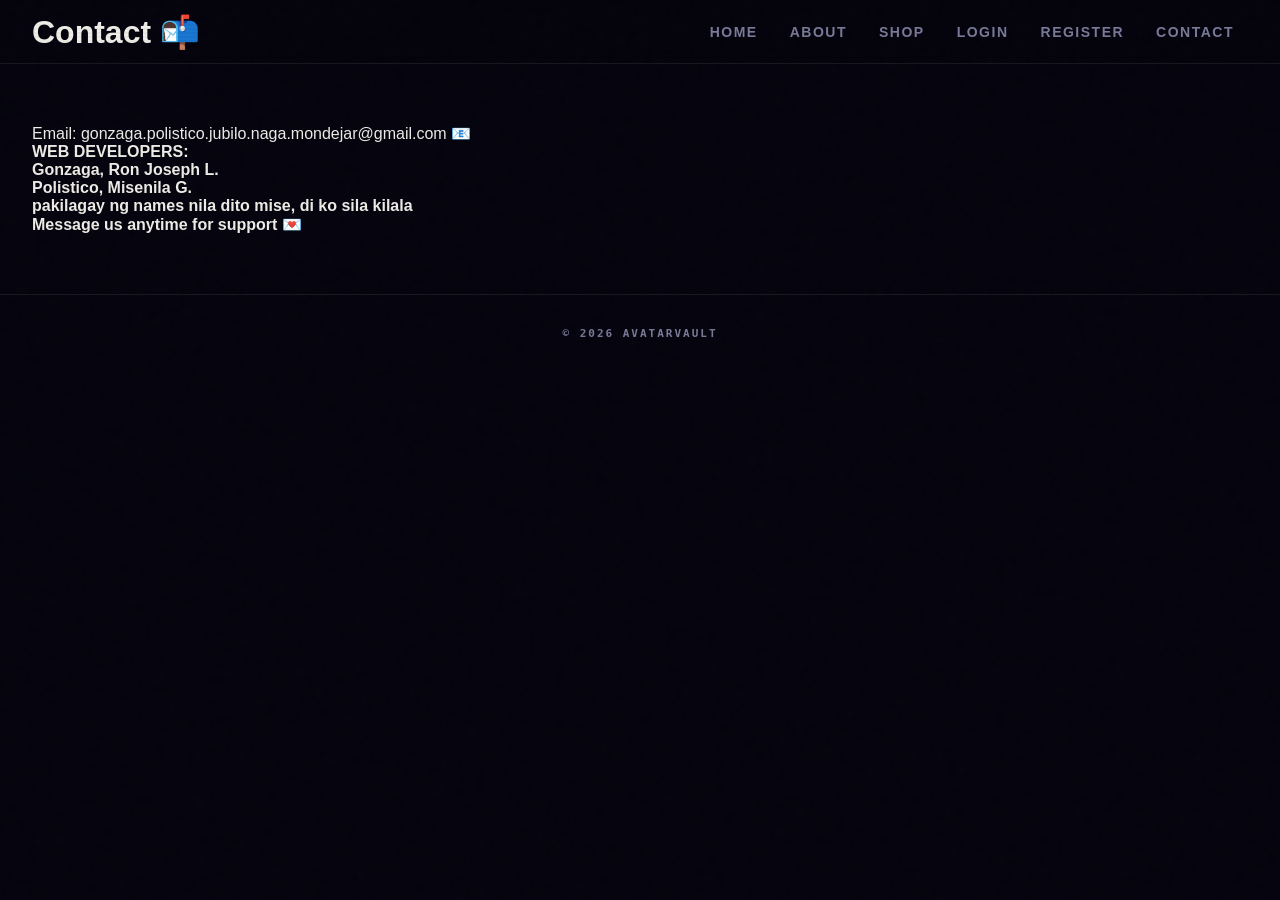
==== contact.html @ 490797a2 "Add files via upload" ====
<!DOCTYPE html>
<html>
<head>
    <title>Contact - AvatarVault</title>
    <link rel="stylesheet" href="style.css">
</head>
<body>
<header>
    <h1>Contact 📬</h1>
    <nav>
        <a href="index.html">Home</a>
        <a href="about.html">About</a>
        <a href="shop.html">Shop</a>
        <a href="login.html">Login</a>
        <a href="register.html">Register</a>
        <a href="contact.html">Contact</a>
    </nav>
</header>

<div class="container">
    <p>Email: gonzaga.polistico.jubilo.naga.mondejar@gmail.com 📧</p>
    <p><b> WEB DEVELOPERS: </p>
    <P>Gonzaga, Ron Joseph L.</p>
    <p>Polistico, Misenila G.</p>
    <p>pakilagay ng names nila dito mise, di ko sila kilala</p>


    <p>Message us anytime for support 💌</p>
</div>

<footer>© 2026 AvatarVault</footer>
</body>
</html>
---- style.css ----
:root {
    --bg-dark: #05040e;
    --bg-mid: #0c0a1e;
    --card-bg: rgba(255, 255, 255, 0.04);
    --card-bg-hover: rgba(255, 255, 255, 0.07);
    --border-color: rgba(255, 255, 255, 0.08);
    --border-active: rgba(0, 136, 255, 0.5);
    --blue-main: #0088ff;
    --blue-dark: #0044cc;
    --cyan-light: #00d4ff;
    --text-main: #f0eee8;
    --text-muted: #7a7a9a;
    --font-title: 'Bebas Neue', sans-serif;
    --font-body: 'Rajdhani', sans-serif;
    --font-mono: 'Space Mono', monospace;
}

*, *::before, *::after {
    margin: 0;
    padding: 0;
    box-sizing: border-box;
}

html {
    scroll-behavior: smooth;
}

body {
    font-family: var(--font-body);
    background: var(--bg-dark);
    color: var(--text-main);
    min-height: 100vh;
    overflow-x: hidden;
}

body::before {
    content: '';
    position: fixed;
    inset: 0;
    background: repeating-linear-gradient(
        0deg,
        transparent,
        transparent 2px,
        rgba(0, 0, 0, 0.03) 2px,
        rgba(0, 0, 0, 0.03) 4px
    );
    pointer-events: none;
    z-index: 9999;
}

body::after {
    content: '';
    position: fixed;
    inset: -50%;
    width: 200%;
    height: 200%;
    background-image: url("data:image/svg+xml,%3Csvg viewBox='0 0 200 200' xmlns='http://www.w3.org/2000/svg'%3E%3Cfilter id='n'%3E%3CfeTurbulence type='fractalNoise' baseFrequency='0.9' numOctaves='4' stitchTiles='stitch'/%3E%3C/filter%3E%3Crect width='100%25' height='100%25' filter='url(%23n)' opacity='0.04'/%3E%3C/svg%3E");
    pointer-events: none;
    z-index: 9998;
    opacity: 0.4;
    animation: grain 8s steps(10) infinite;
}

@keyframes grain {
    0%, 100% { transform: translate(0, 0); }
    10% { transform: translate(-2%, -3%); }
    30% { transform: translate(3%, -1%); }
    50% { transform: translate(-1%, 2%); }
    70% { transform: translate(2%, 3%); }
    90% { transform: translate(-3%, 1%); }
}

header {
    position: sticky;
    top: 0;
    z-index: 1000;
    background: rgba(5, 4, 14, 0.85);
    backdrop-filter: blur(20px);
    border-bottom: 1px solid var(--border-color);
    padding: 0 32px;
    display: flex;
    align-items: center;
    justify-content: space-between;
    height: 64px;
}

.logo {
    font-family: var(--font-title);
    font-size: 28px;
    letter-spacing: 3px;
    color: #00d4ff;
    text-shadow: 0 0 20px rgba(0, 136, 255, 0.4), 0 0 60px rgba(0, 136, 255, 0.1);
    cursor: pointer;
}

nav {
    display: flex;
    gap: 4px;
}

nav a {
    font-family: var(--font-body);
    font-size: 14px;
    font-weight: 600;
    letter-spacing: 1.5px;
    text-transform: uppercase;
    color: var(--text-muted);
    text-decoration: none;
    padding: 8px 14px;
    border-radius: 6px;
    cursor: pointer;
    transition: color 0.2s, background 0.2s;
    border: none;
    background: none;
}

nav a:hover {
    color: var(--text-main);
    background: var(--card-bg-hover);
}

nav a.active {
    color: #00d4ff;
}

.page {
    display: none;
    animation: fadeIn 0.3s ease;
}

.page.active {
    display: block;
}

@keyframes fadeIn {
    from {
        opacity: 0;
        transform: translateY(8px);
    }
    to {
        opacity: 1;
        transform: translateY(0);
    }
}

.hero {
    position: relative;
    min-height: calc(100vh - 64px);
    display: flex;
    flex-direction: column;
    align-items: center;
    justify-content: center;
    text-align: center;
    padding: 60px 24px;
    overflow: hidden;
}

.hero-bg {
    position: absolute;
    inset: 0;
    background:
        radial-gradient(ellipse 60% 50% at 50% 30%, rgba(0, 100, 255, 0.15) 0%, transparent 70%),
        radial-gradient(ellipse 40% 40% at 80% 80%, rgba(0, 212, 255, 0.08) 0%, transparent 60%),
        radial-gradient(ellipse 30% 30% at 20% 70%, rgba(0, 180, 255, 0.08) 0%, transparent 60%);
}

.hero-grid {
    position: absolute;
    inset: 0;
    background-image:
        linear-gradient(rgba(255, 255, 255, 0.03) 1px, transparent 1px),
        linear-gradient(90deg, rgba(255, 255, 255, 0.03) 1px, transparent 1px);
    background-size: 60px 60px;
    mask-image: radial-gradient(ellipse at center, black 40%, transparent 80%);
}

.hero-eyebrow {
    font-family: var(--font-mono);
    font-size: 11px;
    letter-spacing: 4px;
    text-transform: uppercase;
    color: #00d4ff;
    margin-bottom: 24px;
    position: relative;
}

.hero h1 {
    font-family: var(--font-title);
    font-size: clamp(72px, 12vw, 160px);
    line-height: 0.9;
    letter-spacing: 4px;
    position: relative;
    background: linear-gradient(135deg, #00d4ff 0%, #ffffff 50%, #0088ff 100%);
    -webkit-background-clip: text;
    -webkit-text-fill-color: transparent;
    background-clip: text;
    filter: drop-shadow(0 0 40px rgba(0, 136, 255, 0.3));
}

.hero-sub {
    font-size: 18px;
    font-weight: 500;
    color: var(--text-muted);
    margin-top: 20px;
    max-width: 440px;
    line-height: 1.6;
    position: relative;
}

.hero-actions {
    display: flex;
    gap: 16px;
    margin-top: 40px;
    position: relative;
}

.btn-primary {
    font-family: var(--font-title);
    font-size: 18px;
    letter-spacing: 2px;
    padding: 14px 36px;
    background: linear-gradient(135deg, #0088ff, #0044cc);
    color: white;
    border: none;
    border-radius: 4px;
    cursor: pointer;
    transition: transform 0.15s, box-shadow 0.15s;
    box-shadow: 0 4px 20px rgba(0, 136, 255, 0.4);
}

.btn-primary:hover {
    transform: translateY(-2px);
    box-shadow: 0 8px 30px rgba(0, 136, 255, 0.6);
}

.btn-ghost {
    font-family: var(--font-title);
    font-size: 18px;
    letter-spacing: 2px;
    padding: 14px 36px;
    background: transparent;
    color: var(--text-main);
    border: 1px solid var(--border-color);
    border-radius: 4px;
    cursor: pointer;
    transition: border-color 0.2s, background 0.2s;
}

.btn-ghost:hover {
    border-color: var(--blue-main);
    background: var(--card-bg);
}

.stats-bar {
    display: flex;
    justify-content: center;
    gap: 60px;
    margin-top: 64px;
    position: relative;
}

.stat {
    text-align: center;
}

.stat-num {
    font-family: var(--font-title);
    font-size: 36px;
    color: #00d4ff;
    letter-spacing: 2px;
}

.stat-label {
    font-size: 11px;
    font-weight: 600;
    letter-spacing: 2px;
    text-transform: uppercase;
    color: var(--text-muted);
    margin-top: 4px;
}

.container {
    max-width: 1320px;
    margin: 0 auto;
    padding: 60px 32px;
}

.section-header {
    display: flex;
    align-items: baseline;
    gap: 20px;
    margin-bottom: 40px;
    border-bottom: 1px solid var(--border-color);
    padding-bottom: 20px;
}

.section-title {
    font-family: var(--font-title);
    font-size: 48px;
    letter-spacing: 3px;
    background: linear-gradient(90deg, #0088ff, #00d4ff);
    -webkit-background-clip: text;
    -webkit-text-fill-color: transparent;
    background-clip: text;
}

.section-count {
    font-family: var(--font-mono);
    font-size: 12px;
    color: var(--text-muted);
    letter-spacing: 1px;
}

.shop-grid {
    display: grid;
    grid-template-columns: repeat(4, 1fr);
    gap: 20px;
}

@media (max-width: 900px) {
    .shop-grid {
        grid-template-columns: repeat(2, 1fr);
    }
}

@media (max-width: 500px) {
    .shop-grid {
        grid-template-columns: 1fr;
    }
}

.shop-cat {
    position: relative;
    background: var(--card-bg);
    border: 1px solid var(--border-color);
    border-radius: 12px;
    padding: 40px 24px 32px;
    cursor: pointer;
    overflow: hidden;
    transition: border-color 0.3s, transform 0.2s;
    text-align: center;
}

.shop-cat::before {
    content: '';
    position: absolute;
    inset: 0;
    background: radial-gradient(ellipse at 50% 0%, var(--accent-color, rgba(0, 136, 255, 0.15)) 0%, transparent 60%);
    opacity: 0;
    transition: opacity 0.3s;
}

.shop-cat:hover {
    border-color: #0088ff;
    transform: translateY(-4px);
}

.shop-cat:hover::before {
    opacity: 1;
}

.shop-cat-icon {
    font-size: 56px;
    margin-bottom: 16px;
    display: block;
}

.shop-cat-name {
    font-family: var(--font-title);
    font-size: 28px;
    letter-spacing: 2px;
    margin-bottom: 6px;
}

.shop-cat-count {
    font-family: var(--font-mono);
    font-size: 11px;
    color: var(--text-muted);
    letter-spacing: 1px;
}

.shop-cat-arrow {
    display: inline-block;
    margin-top: 20px;
    font-size: 13px;
    font-weight: 700;
    letter-spacing: 2px;
    color: #00d4ff;
    text-transform: uppercase;
}

.items-grid {
    display: grid;
    grid-template-columns: repeat(auto-fill, minmax(200px, 1fr));
    gap: 16px;
}

.card {
    background: var(--card-bg);
    border: 1px solid var(--border-color);
    border-radius: 12px;
    overflow: hidden;
    cursor: pointer;
    transition: border-color 0.25s, transform 0.2s, box-shadow 0.25s;
    display: flex;
    flex-direction: column;
}

.card:hover {
    border-color: var(--border-active);
    transform: translateY(-6px);
    box-shadow: 0 16px 40px rgba(0, 0, 0, 0.5), 0 0 20px rgba(0, 136, 255, 0.15);
}

.card-img-wrap {
    background: radial-gradient(ellipse at center, rgba(255, 255, 255, 0.05), transparent 70%);
    display: flex;
    align-items: center;
    justify-content: center;
    aspect-ratio: 1;
    padding: 12px;
    overflow: hidden;
}

.card-img-wrap img {
    width: 100%;
    height: 100%;
    object-fit: contain;
    transition: transform 0.3s;
}

.card:hover .card-img-wrap img {
    transform: scale(1.08);
}

.card-body {
    padding: 12px 14px 14px;
    flex: 1;
    display: flex;
    flex-direction: column;
    gap: 10px;
}

.card-body h4 {
    font-size: 13px;
    font-weight: 600;
    letter-spacing: 0.5px;
    line-height: 1.3;
    color: var(--text-main);
}

.card-footer {
    display: flex;
    align-items: center;
    justify-content: space-between;
    gap: 6px;
    margin-top: auto;
    flex-wrap: wrap;
}

.price {
    font-family: var(--font-title);
    font-size: 18px;
    letter-spacing: 1px;
    color: #00d4ff;
}

.timer {
    font-family: var(--font-mono);
    font-size: 10px;
    color: #ff6b6b;
    letter-spacing: 1px;
    width: 100%;
}

.buy-btn {
    font-size: 12px;
    font-weight: 700;
    letter-spacing: 1px;
    text-transform: uppercase;
    padding: 7px 14px;
    background: linear-gradient(135deg, #0088ff, #0044cc);
    color: white;
    border: none;
    border-radius: 4px;
    cursor: pointer;
    transition: opacity 0.2s, transform 0.15s;
    white-space: nowrap;
}

.buy-btn:hover {
    opacity: 0.85;
    transform: scale(1.03);
}

.back-wrap {
    padding: 24px 32px 0;
    max-width: 1320px;
    margin: 0 auto;
}

.back-link {
    font-family: var(--font-mono);
    font-size: 12px;
    letter-spacing: 1.5px;
    text-transform: uppercase;
    color: var(--text-muted);
    cursor: pointer;
    transition: color 0.2s;
    display: inline-flex;
    align-items: center;
    gap: 8px;
    border: none;
    background: none;
}

.back-link:hover {
    color: #00d4ff;
}

.about-wrap {
    max-width: 780px;
    margin: 0 auto;
    padding: 80px 32px;
}

.about-wrap h2 {
    font-family: var(--font-title);
    font-size: 64px;
    letter-spacing: 4px;
    background: linear-gradient(90deg, #0088ff, #00d4ff);
    -webkit-background-clip: text;
    -webkit-text-fill-color: transparent;
    background-clip: text;
    margin-bottom: 32px;
}

.about-wrap p {
    font-size: 17px;
    line-height: 1.8;
    color: rgba(240, 238, 232, 0.75);
    margin-bottom: 20px;
}

.tag-row {
    display: flex;
    gap: 10px;
    flex-wrap: wrap;
    margin-top: 32px;
}

.tag {
    font-family: var(--font-mono);
    font-size: 11px;
    letter-spacing: 1px;
    padding: 6px 14px;
    border: 1px solid var(--border-color);
    border-radius: 999px;
    color: var(--text-muted);
}

.form-wrap {
    max-width: 420px;
    margin: 0 auto;
    padding: 80px 32px;
    text-align: center;
}

.form-wrap h2 {
    font-family: var(--font-title);
    font-size: 52px;
    letter-spacing: 4px;
    color: #0088ff;
    margin-bottom: 8px;
}

.form-wrap p {
    font-size: 14px;
    color: var(--text-muted);
    margin-bottom: 36px;
}

.form-field {
    margin-bottom: 14px;
    text-align: left;
}

.form-field label {
    display: block;
    font-size: 11px;
    font-weight: 700;
    letter-spacing: 2px;
    text-transform: uppercase;
    color: var(--text-muted);
    margin-bottom: 6px;
}

.form-field input {
    width: 100%;
    padding: 12px 16px;
    background: var(--card-bg);
    border: 1px solid var(--border-color);
    border-radius: 6px;
    color: var(--text-main);
    font-family: var(--font-body);
    font-size: 15px;
    outline: none;
    transition: border-color 0.2s;
}

.form-field input:focus {
    border-color: #0088ff;
}

.contact-wrap {
    max-width: 680px;
    margin: 0 auto;
    padding: 80px 32px;
}

.contact-wrap h2 {
    font-family: var(--font-title);
    font-size: 64px;
    letter-spacing: 4px;
    background: linear-gradient(90deg, #00d4ff, #ffffff);
    -webkit-background-clip: text;
    -webkit-text-fill-color: transparent;
    background-clip: text;
    margin-bottom: 40px;
}

.contact-card {
    background: var(--card-bg);
    border: 1px solid var(--border-color);
    border-radius: 12px;
    padding: 28px 32px;
    margin-bottom: 16px;
}

.contact-card h4 {
    font-family: var(--font-mono);
    font-size: 11px;
    letter-spacing: 2px;
    text-transform: uppercase;
    color: var(--text-muted);
    margin-bottom: 12px;
}

.contact-card p {
    font-size: 16px;
    font-weight: 600;
    color: var(--text-main);
    line-height: 1.8;
}

.contact-card a {
    color: #00d4ff;
    text-decoration: none;
}

footer {
    border-top: 1px solid var(--border-color);
    padding: 32px;
    text-align: center;
    font-family: var(--font-mono);
    font-size: 11px;
    letter-spacing: 2px;
    color: var(--text-muted);
    text-transform: uppercase;
}

@keyframes pulse-blue {
    0%, 100% { box-shadow: 0 0 0 0 rgba(0, 136, 255, 0); }
    50% { box-shadow: 0 0 0 6px rgba(0, 136, 255, 0.2); }
}

.card.limited-card {
    animation: pulse-blue 2.5s ease-in-out infinite;
}

::-webkit-scrollbar {
    width: 6px;
}

::-webkit-scrollbar-track {
    background: var(--bg-dark);
}

::-webkit-scrollbar-thumb {
    background: var(--border-color);
    border-radius: 3px;
}

::-webkit-scrollbar-thumb:hover {
    background: #0088ff;
}

body.purple {
    --bg-dark: #0a0514;
    --bg-mid: #120a1e;
    --card-bg: rgba(180, 100, 255, 0.05);
    --card-bg-hover: rgba(180, 100, 255, 0.09);
    --border-color: rgba(180, 100, 255, 0.12);
    --border-active: rgba(160, 80, 255, 0.6);
}

body.purple .logo {
    color: #c084fc;
    text-shadow: 0 0 20px rgba(192, 132, 252, 0.5), 0 0 60px rgba(192, 132, 252, 0.15);
}

body.purple nav a.active {
    color: #c084fc;
}

body.purple .hero-bg {
    background:
        radial-gradient(ellipse 60% 50% at 50% 30%, rgba(140, 60, 255, 0.18) 0%, transparent 70%),
        radial-gradient(ellipse 40% 40% at 80% 80%, rgba(220, 100, 255, 0.1) 0%, transparent 60%),
        radial-gradient(ellipse 30% 30% at 20% 70%, rgba(180, 80, 255, 0.08) 0%, transparent 60%);
}

body.purple .hero h1 {
    background: linear-gradient(135deg, #c084fc 0%, #fff 50%, #a855f7 100%);
    -webkit-background-clip: text;
    background-clip: text;
    filter: drop-shadow(0 0 40px rgba(168, 85, 247, 0.4));
}

body.purple .hero-eyebrow {
    color: #c084fc;
}

body.purple .btn-primary {
    background: linear-gradient(135deg, #9333ea, #6d28d9);
    box-shadow: 0 4px 20px rgba(147, 51, 234, 0.4);
}

body.purple .btn-primary:hover {
    box-shadow: 0 8px 30px rgba(147, 51, 234, 0.6);
}

body.purple .section-title {
    background: linear-gradient(90deg, #a855f7, #e879f9);
    -webkit-background-clip: text;
    background-clip: text;
}

body.purple .stat-num {
    color: #c084fc;
}

body.purple .price {
    color: #c084fc;
}

body.purple .buy-btn {
    background: linear-gradient(135deg, #9333ea, #6d28d9);
}

body.purple .popup-buy {
    background: linear-gradient(135deg, #9333ea, #6d28d9);
    box-shadow: 0 4px 20px rgba(147, 51, 234, 0.3);
}

body.purple .popup-buy:hover {
    box-shadow: 0 8px 28px rgba(147, 51, 234, 0.5);
}

body.purple .popup-preview {
    background: radial-gradient(ellipse at 50% 40%, rgba(140, 60, 255, 0.2) 0%, rgba(0, 0, 0, 0) 70%), #0e0a1a;
}

body.purple .popup-preview img {
    filter: drop-shadow(0 8px 24px rgba(140, 60, 255, 0.4));
}

body.purple .popup {
    border-color: rgba(160, 80, 255, 0.3);
    box-shadow: 0 24px 80px rgba(0, 0, 0, 0.8), 0 0 40px rgba(140, 60, 255, 0.15);
}

body.purple .popup-badge {
    border-color: rgba(200, 100, 255, 0.4);
    color: #c084fc;
    background: rgba(180, 80, 255, 0.1);
}

body.purple .popup-category {
    color: #a855f7;
}

body.purple .popup-stat-val {
    color: #c084fc;
}

body.purple .shop-cat:hover {
    border-color: #9333ea;
}

body.purple .shop-cat-arrow {
    color: #c084fc;
}

body.purple .card:hover {
    border-color: rgba(160, 80, 255, 0.6);
    box-shadow: 0 16px 40px rgba(0, 0, 0, 0.5), 0 0 20px rgba(160, 80, 255, 0.15);
}

body.purple ::-webkit-scrollbar-thumb:hover {
    background: #9333ea;
}

body.purple .back-link:hover {
    color: #c084fc;
}

body.purple .form-field input:focus {
    border-color: #9333ea;
}

body.purple .contact-wrap h2 {
    background: linear-gradient(90deg, #c084fc, #fff);
    -webkit-background-clip: text;
    background-clip: text;
}

body.purple .about-wrap h2 {
    background: linear-gradient(90deg, #a855f7, #e879f9);
    -webkit-background-clip: text;
    background-clip: text;
}

body.purple .form-wrap h2 {
    color: #a855f7;
}

body.purple .hero-grid {
    background-image:
        linear-gradient(rgba(180, 100, 255, 0.04) 1px, transparent 1px),
        linear-gradient(90deg, rgba(180, 100, 255, 0.04) 1px, transparent 1px);
}

.theme-toggle {
    display: flex;
    align-items: center;
    gap: 8px;
    background: rgba(255, 255, 255, 0.05);
    border: 1px solid rgba(255, 255, 255, 0.1);
    border-radius: 999px;
    padding: 6px 14px 6px 8px;
    cursor: pointer;
    transition: border-color 0.2s, background 0.2s;
    color: var(--text-main);
    font-family: 'Space Mono', monospace;
    font-size: 10px;
    letter-spacing: 1px;
    text-transform: uppercase;
    white-space: nowrap;
}

.theme-toggle:hover {
    border-color: rgba(255, 255, 255, 0.25);
    background: rgba(255, 255, 255, 0.08);
}

.toggle-track {
    width: 36px;
    height: 20px;
    border-radius: 999px;
    background: linear-gradient(135deg, #0088ff, #0044cc);
    position: relative;
    transition: background 0.3s;
    flex-shrink: 0;
}

body.purple .toggle-track {
    background: linear-gradient(135deg, #9333ea, #6d28d9);
}

.toggle-thumb {
    position: absolute;
    top: 3px;
    left: 3px;
    width: 14px;
    height: 14px;
    border-radius: 50%;
    background: white;
    transition: transform 0.3s cubic-bezier(0.34, 1.56, 0.64, 1);
    box-shadow: 0 1px 4px rgba(0, 0, 0, 0.3);
}

body.purple .toggle-thumb {
    transform: translateX(16px);
}

.overlay {
    display: none;
    position: fixed;
    inset: 0;
    background: rgba(0, 0, 0, 0.75);
    z-index: 2000;
    align-items: center;
    justify-content: center;
    backdrop-filter: blur(6px);
    animation: overlayIn 0.15s ease;
}

.overlay.open {
    display: flex;
}

@keyframes overlayIn {
    from { opacity: 0; }
    to { opacity: 1; }
}

.popup {
    background: #0a0d1a;
    border: 1px solid rgba(0, 136, 255, 0.3);
    border-radius: 16px;
    width: min(480px, 92vw);
    overflow: hidden;
    box-shadow: 0 24px 80px rgba(0, 0, 0, 0.8), 0 0 40px rgba(0, 100, 255, 0.12);
    animation: popupIn 0.2s cubic-bezier(0.34, 1.56, 0.64, 1);
    position: relative;
}

@keyframes popupIn {
    from {
        opacity: 0;
        transform: scale(0.88) translateY(16px);
    }
    to {
        opacity: 1;
        transform: scale(1) translateY(0);
    }
}

.popup-close {
    position: absolute;
    top: 14px;
    right: 14px;
    width: 32px;
    height: 32px;
    background: rgba(255, 255, 255, 0.06);
    border: 1px solid rgba(255, 255, 255, 0.1);
    border-radius: 50%;
    color: #aaa;
    font-size: 16px;
    cursor: pointer;
    display: flex;
    align-items: center;
    justify-content: center;
    transition: background 0.15s, color 0.15s;
    z-index: 10;
}

.popup-close:hover {
    background: rgba(255, 45, 85, 0.2);
    color: #ff6b6b;
}

.popup-preview {
    background: radial-gradient(ellipse at 50% 40%, rgba(0, 120, 255, 0.18) 0%, transparent 70%), #0d1020;
    display: flex;
    align-items: center;
    justify-content: center;
    padding: 32px;
    position: relative;
}

.popup-preview img {
    width: 200px;
    height: 200px;
    object-fit: contain;
    filter: drop-shadow(0 8px 24px rgba(0, 100, 255, 0.3));
    animation: floatItem 3s ease-in-out infinite;
}

@keyframes floatItem {
    0%, 100% { transform: translateY(0) rotate(-1deg); }
    50% { transform: translateY(-10px) rotate(1deg); }
}

.popup-badge {
    position: absolute;
    top: 14px;
    left: 14px;
    font-family: 'Space Mono', monospace;
    font-size: 10px;
    letter-spacing: 1.5px;
    text-transform: uppercase;
    padding: 4px 10px;
    border-radius: 999px;
    border: 1px solid rgba(0, 212, 255, 0.3);
    color: #00d4ff;
    background: rgba(0, 212, 255, 0.08);
}

.popup-badge.limited {
    border-color: rgba(255, 100, 100, 0.4);
    color: #ff8080;
    background: rgba(255, 60, 60, 0.08);
}

.popup-body {
    padding: 20px 24px 24px;
}

.popup-category {
    font-family: 'Space Mono', monospace;
    font-size: 10px;
    letter-spacing: 2px;
    text-transform: uppercase;
    color: #0088ff;
    margin-bottom: 6px;
}

.popup-name {
    font-family: 'Bebas Neue', sans-serif;
    font-size: 32px;
    letter-spacing: 2px;
    line-height: 1;
    color: #f0eee8;
    margin-bottom: 16px;
}

.popup-stats {
    display: flex;
    gap: 16px;
    margin-bottom: 20px;
    flex-wrap: wrap;
}

.popup-stat {
    background: rgba(255, 255, 255, 0.04);
    border: 1px solid rgba(255, 255, 255, 0.07);
    border-radius: 8px;
    padding: 10px 16px;
    flex: 1;
    min-width: 90px;
    text-align: center;
}

.popup-stat-label {
    font-family: 'Space Mono', monospace;
    font-size: 9px;
    letter-spacing: 1.5px;
    text-transform: uppercase;
    color: #5a5a7a;
    margin-bottom: 4px;
}

.popup-stat-val {
    font-family: 'Bebas Neue', sans-serif;
    font-size: 22px;
    letter-spacing: 1px;
    color: #00d4ff;
}

.popup-stat-val.price-val {
    color: #00cc66;
}

.popup-desc {
    font-size: 14px;
    color: rgba(240, 238, 232, 0.5);
    line-height: 1.6;
    margin-bottom: 20px;
}

.popup-timer {
    display: flex;
    align-items: center;
    gap: 8px;
    background: rgba(255, 80, 80, 0.08);
    border: 1px solid rgba(255, 80, 80, 0.2);
    border-radius: 8px;
    padding: 10px 14px;
    margin-bottom: 16px;
    font-family: 'Space Mono', monospace;
    font-size: 12px;
    color: #ff8080;
    letter-spacing: 1px;
}

.popup-actions {
    display: flex;
    gap: 10px;
}

.popup-buy {
    flex: 1;
    padding: 14px;
    background: linear-gradient(135deg, #0088ff, #0044cc);
    color: white;
    font-family: 'Bebas Neue', sans-serif;
    font-size: 20px;
    letter-spacing: 2px;
    border: none;
    border-radius: 8px;
    cursor: pointer;
    transition: opacity 0.2s, transform 0.15s, box-shadow 0.2s;
    box-shadow: 0 4px 20px rgba(0, 136, 255, 0.3);
}

.popup-buy:hover {
    opacity: 0.9;
    transform: translateY(-2px);
    box-shadow: 0 8px 28px rgba(0, 136, 255, 0.5);
}

.popup-buy:active {
    transform: scale(0.97);
}

.popup-buy.bought {
    background: linear-gradient(135deg, #22c55e, #16a34a);
    box-shadow: 0 4px 20px rgba(34, 197, 94, 0.3);
}

.popup-wishlist {
    width: 48px;
    background: rgba(255, 255, 255, 0.05);
    border: 1px solid rgba(255, 255, 255, 0.1);
    border-radius: 8px;
    color: #666;
    font-size: 18px;
    cursor: pointer;
    transition: background 0.2s, color 0.2s, border-color 0.2s;
    display: flex;
    align-items: center;
    justify-content: center;
}

.popup-wishlist:hover {
    background: rgba(255, 80, 120, 0.1);
    color: #ff6b8a;
    border-color: rgba(255, 80, 120, 0.3);
}

.popup-wishlist.wishlisted {
    color: #ff6b8a;
    border-color: rgba(255, 80, 120, 0.4);
    background: rgba(255, 80, 120, 0.1);
}

.btn-full {
    width: 100%;
    margin-top: 8px;
}

.popup-type-val {
    font-size: 16px;
    padding-top: 3px;
}

/* announce bar */
.announce-bar {
    background: linear-gradient(90deg, #0044cc, #0066ff);
    color: white;
    text-align: center;
    padding: 10px 20px;
    font-family: var(--font-mono);
    font-size: 11px;
    letter-spacing: 1px;
    display: flex;
    align-items: center;
    justify-content: center;
    gap: 4px;
    position: relative;
    z-index: 999;
}

body.purple .announce-bar {
    background: linear-gradient(90deg, #6d28d9, #9333ea);
}

/* page loader */
.page-loader {
    position: fixed;
    top: 0;
    left: 0;
    width: 0%;
    height: 3px;
    background: linear-gradient(90deg, #0088ff, #00d4ff);
    z-index: 9997;
    transition: width 0.4s ease;
    opacity: 0;
}

.page-loader.visible {
    width: 100%;
    opacity: 1;
}

body.purple .page-loader {
    background: linear-gradient(90deg, #9333ea, #c084fc);
}

/* wip badge */
.wip-badge {
    background: rgba(255, 180, 0, 0.12);
    border: 1px solid rgba(255, 180, 0, 0.3);
    color: #fbbf24;
    padding: 2px 8px;
    border-radius: 4px;
    font-size: 10px;
    letter-spacing: 0.5px;
}

/* page credit */
.page-credit {
    font-family: var(--font-mono);
    font-size: 10px;
    color: var(--text-muted);
    letter-spacing: 1px;
    margin-bottom: 20px !important;
    opacity: 0.6;
}

/* item badges */
.item-badge {
    position: absolute;
    top: 10px;
    left: 10px;
    font-family: var(--font-mono);
    font-size: 9px;
    font-weight: 700;
    letter-spacing: 1.5px;
    padding: 3px 7px;
    border-radius: 4px;
    z-index: 2;
    pointer-events: none;
}

.card {
    position: relative;
}

.new-badge {
    background: rgba(0, 180, 100, 0.15);
    border: 1px solid rgba(0, 180, 100, 0.4);
    color: #4ade80;
}

.hot-badge {
    background: rgba(255, 80, 0, 0.15);
    border: 1px solid rgba(255, 80, 0, 0.35);
    color: #fb923c;
    left: auto;
    right: 10px;
}

/* sale price */
.price-old {
    font-family: var(--font-title);
    font-size: 13px;
    color: var(--text-muted);
    text-decoration: line-through;
    margin-left: 4px;
}

/* sold out */
.card.sold-out {
    opacity: 0.55;
    filter: grayscale(40%);
    pointer-events: none;
}

.card.sold-out .buy-btn {
    background: #333;
}

/* popup meta row */
.popup-meta {
    display: flex;
    align-items: center;
    gap: 14px;
    margin-bottom: 14px;
    flex-wrap: wrap;
}

.popup-item-id {
    font-family: var(--font-mono);
    font-size: 10px;
    color: #444466;
    letter-spacing: 1px;
}

.popup-favs {
    font-family: var(--font-mono);
    font-size: 11px;
    color: #ff6b8a;
    letter-spacing: 0.5px;
}

.popup-stars {
    font-size: 13px;
    color: #fbbf24;
    letter-spacing: 2px;
}

/* back to top */
.back-to-top {
    position: fixed;
    bottom: 28px;
    right: 28px;
    width: 44px;
    height: 44px;
    background: linear-gradient(135deg, #0088ff, #0044cc);
    color: white;
    border: none;
    border-radius: 50%;
    font-size: 18px;
    cursor: pointer;
    display: flex;
    align-items: center;
    justify-content: center;
    box-shadow: 0 4px 16px rgba(0, 136, 255, 0.4);
    opacity: 0;
    transform: translateY(10px);
    transition: opacity 0.2s, transform 0.2s;
    pointer-events: none;
    z-index: 1500;
}

.back-to-top.visible {
    opacity: 1;
    transform: translateY(0);
    pointer-events: auto;
}

.back-to-top:hover {
    transform: translateY(-3px);
    box-shadow: 0 8px 24px rgba(0, 136, 255, 0.5);
}

body.purple .back-to-top {
    background: linear-gradient(135deg, #9333ea, #6d28d9);
    box-shadow: 0 4px 16px rgba(147, 51, 234, 0.4);
}

/* footer links */
.footer-links {
    display: flex;
    justify-content: center;
    gap: 24px;
    margin-bottom: 12px;
}

.footer-links a {
    font-family: var(--font-mono);
    font-size: 11px;
    letter-spacing: 1px;
    color: var(--text-muted);
    text-decoration: none;
    transition: color 0.2s;
}

.footer-links a:hover {
    color: #00d4ff;
}

body.purple .footer-links a:hover {
    color: #c084fc;
}
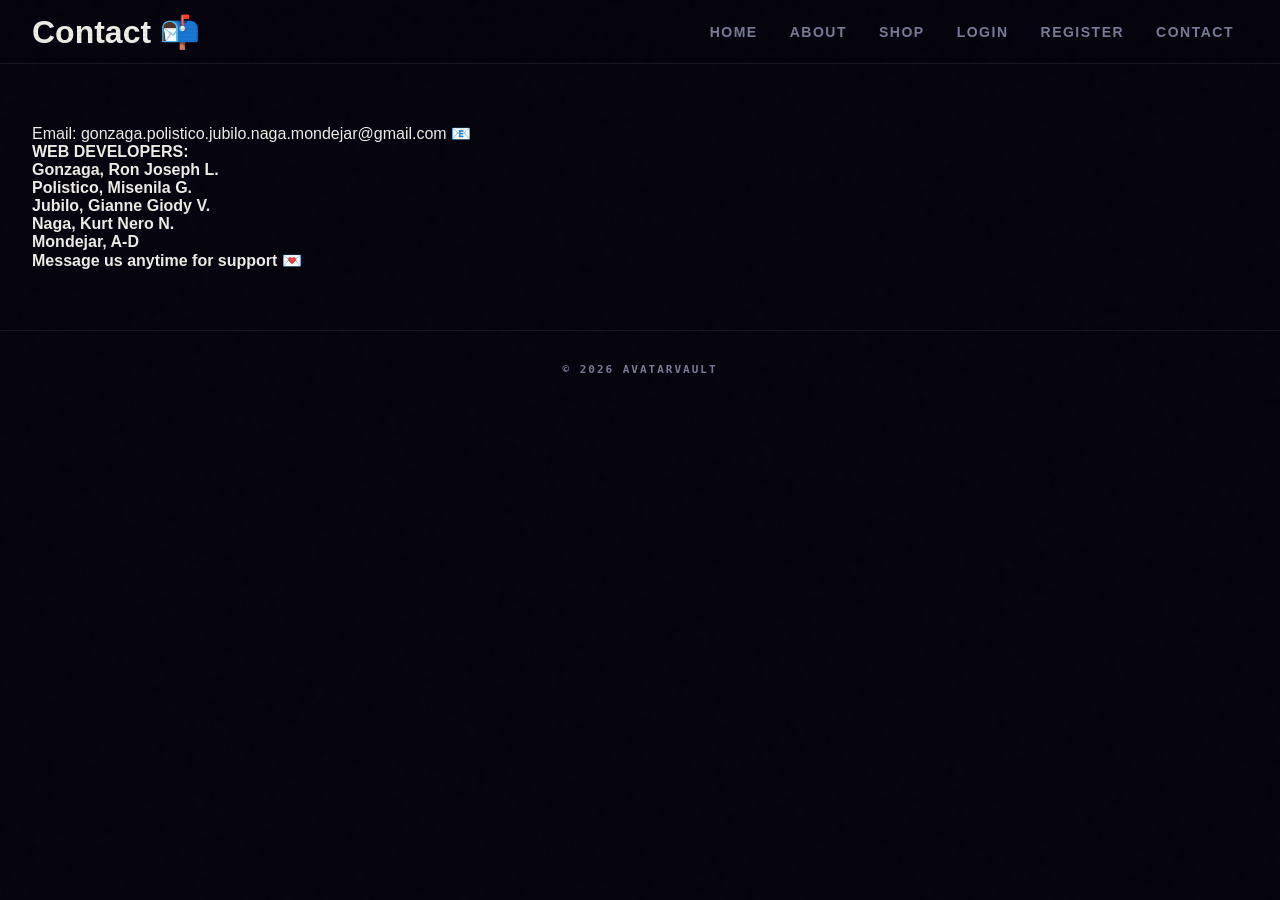
==== commit e0440d48: "Update contact.html" ====
--- a/contact.html
+++ b/contact.html
@@ -22,7 +22,9 @@
     <p><b> WEB DEVELOPERS: </p>
     <P>Gonzaga, Ron Joseph L.</p>
     <p>Polistico, Misenila G.</p>
-    <p>pakilagay ng names nila dito mise, di ko sila kilala</p>
+    <p>Jubilo, Gianne Giody V.</p>
+    <p>Naga, Kurt Nero N.</p>
+    <p>Mondejar, A-D</p>
 
 
     <p>Message us anytime for support 💌</p>
@@ -30,4 +32,4 @@
 
 <footer>© 2026 AvatarVault</footer>
 </body>
-</html>+</html>
